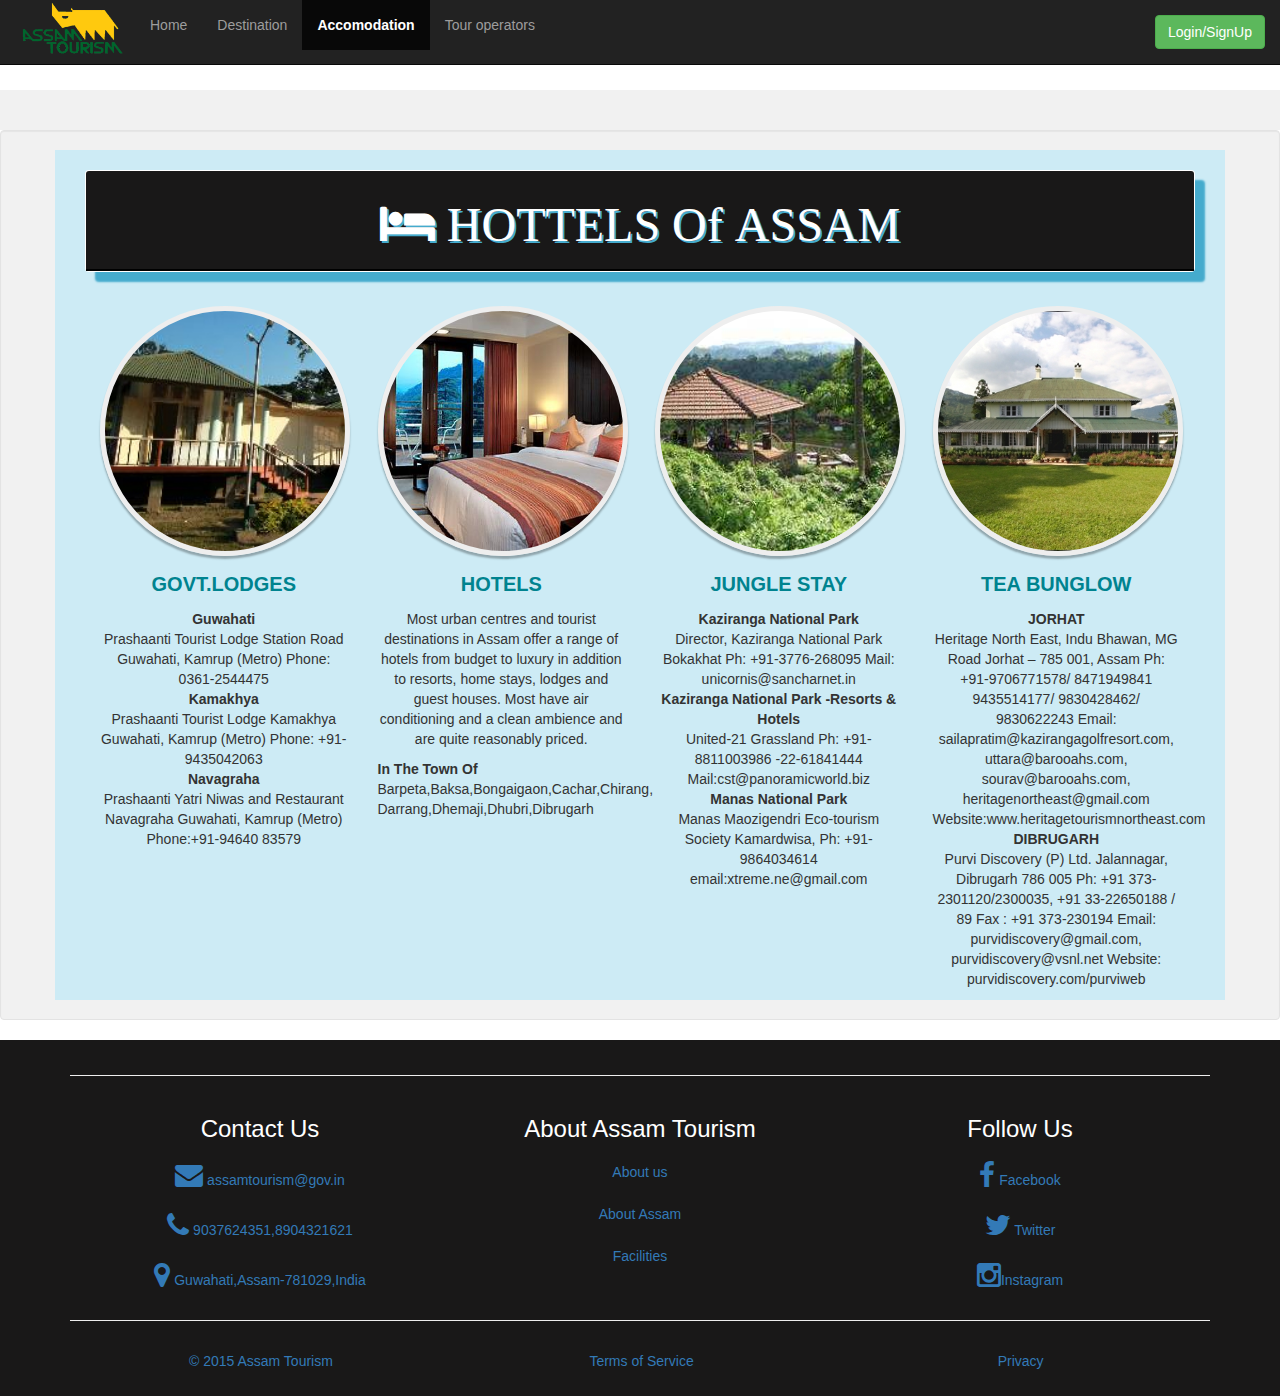
==== accomodation.html @ fac95297 "Assam Tourism First Commit" ====
<!DOCTYPE html>
<html lang="en">

<head>
    
	<meta charset="utf-8">
	<meta name="viewport" content="width=device-width, initial-scale=1.0">
	<link rel="stylesheet" media="screen" href="https://cdnjs.cloudflare.com/ajax/libs/twitter-bootstrap/3.3.5/css/bootstrap.min.css">

    
    <meta http-equiv="Content-Type" content="text/html; charset=utf-8" />
        <link href='http://fonts.googleapis.com/css?family=Roboto' rel='stylesheet' type='text/css'>
        <link href="css/bootstrap.min.css" rel="stylesheet" type="text/css" />
        <link href="css/style.css" rel="stylesheet" type="text/css" />
    <link href="css/font-awesome.css" rel="stylesheet" type="text/css" />

	<title>Assam Tourism</title>
        <link rel="stylesheet" type="text/css" href="css/my_style.css">
	<!--  -->

	<style>
        .notice a{color:#00838f}
                
  </style>

</head>

<body>
    <nav class="navbar navbar-inverse navbar-fixed-top">
	<div class="container-fluid">
        <div class="navbar-header">
         <button type="button" class="navbar-toggle collapsed" data-toggle="collapse" data-target="#myNavbar" aria-expanded="false"> <span class="sr-only">Toggle navigation</span>
                    <span class="icon-bar"></span>
                    <span class="icon-bar"></span>
                    <span class="icon-bar"></span>

                    </button> <a href="home.html" class="pull-left"><img class="nav-logo img-responsive" src="image/logo.png" width="120px" height="100px"></a>
	</div>
        
     <div class="collapse navbar-collapse" id="myNavbar">
      <ul class="nav navbar-nav">
          <li><a href="home.html">Home</a></li>
        <li><a href="destination.html">Destination</a></li>
        <li class="active"><a href="#"><b>Accomodation</b></a></li>
        <li><a href="touroperators.html">Tour operators</a></li>
      </ul>
    <ul class="nav navbar-nav navbar-right">
        <li><a href="#"><span></span><button type="button" class="btn btn-success" data-toggle="modal" data-target="#myModal">Login/SignUp</button></a></li>
      </ul>
    </div>
        </div>
    </nav>
           <!-- login -->
    
    <div id="myModal" class="modal fade" role="dialog">
  <div class="modal-dialog">

    <!-- Modal content-->
    <div class="container">
    	<div class="row">
			<div class="col-md-6 col-md-offset-3">
				<div class="panel panel-login">
					<div class="panel-heading">
						<div class="row">
							<div class="col-xs-6">
								<a href="#" class="active" id="login-form-link">Login</a>
							</div>
							<div class="col-xs-6">
								<a href="#" id="register-form-link">Register</a>
							</div>
						</div>
						<hr>
					</div>
					<div class="panel-body">
						<div class="row">
							<div class="col-lg-12">
								<form id="login-form" action="login.php" method="post" role="form" style="display: block;" onsubmit="return validateForm()" name="loginform">
									<div class="form-group">
										<input type="text" name="username" id="username" required tabindex="1" class="form-control" placeholder="Username" value="">
									</div>
									<div class="form-group">
										<input type="password" name="password" id="password" required tabindex="2" class="form-control" placeholder="Password">
									</div>
									<div class="form-group text-center">
										<input type="checkbox" tabindex="3" class="" name="remember" id="remember">
										<label for="remember"> Remember Me</label>
									</div>
									<div class="form-group">
										<div class="row">
											<div class="col-sm-6 col-sm-offset-3">
												<input type="submit" name="login-submit" id="login-submit" tabindex="4" class="form-control btn btn-login" value="Log In">
											</div>
										</div>
									</div>
									
								</form>
								<form id="register-form" action="reg.php" method="post" role="form" style="display: none;" name="reg">
                                    <div class="form-group">
										<input type="text" name="name" id="name" required tabindex="1" class="form-control" placeholder="name" value="">
									</div>
									<div class="form-group">
										<input type="text" name="username" id="username" required  tabindex="1" class="form-control" placeholder="Username" value="">
									</div>
									<div class="form-group">
										<input type="email" name="email" id="email" required  tabindex="1" class="form-control" placeholder="Email Address" value="">
									</div>
									<div class="form-group">
										<input type="password" name="password" id="password" required  tabindex="2" class="form-control" placeholder="Password">
									</div>
									<div class="form-group">
										<input type="password" name="confirm-password" required id="confirm-password" tabindex="2" class="form-control" placeholder="Confirm Password">
									</div>
									<div class="form-group">
										<div class="row">
											<div class="col-sm-6 col-sm-offset-3">
												<input type="submit" name="register-submit" id="register-submit" tabindex="4" class="form-control btn btn-register" value="Register Now">
											</div>
										</div>
									</div>
								</form>
							</div>
						</div>
					</div>
				</div>
			</div>
		</div>
	</div>
  </div>
</div>
    
    <!--End login-->
    <div id=data><br></div>
   
   
    <div id=data><br></div>
    

    <!-- THe content-->
    <div class="well" id="data">
    <div class="container back1">
    
	<!-- /PRICE ITEM -->
        
					
				
        <div class="col-xs-12 col-sm-12 col-md-12 col-lg-12 stars ">
				
					<!-- PRICE ITEM -->
					<div class="panel price panel-first shadow2">
						<div class="panel-heading arrow_box text-center tex2" id="heading">
                            <h3><i class="fa fa-bed fa-2x" > HOTTELS Of ASSAM</i></h3>
                        
						</div>
            </div>
<div class="col-xs-12 col-sm-12 col-md-3 col-lg-3" >
                            <div class="circle" style="background-image: 
                                url('image/gvtldg.jpg')">
                            </div>
                            <p style="font-size: 20px; font-weight: bold; color: #00838f; text-align: center;">GOVT.LODGES</p>
                            <p style="font-size: 14px; text-align: center;">	

                                <b>Guwahati</b><br>
Prashaanti Tourist Lodge
Station Road
Guwahati, Kamrup (Metro)
Phone: 0361-2544475<br>
              <b>Kamakhya</b><br>
Prashaanti Tourist Lodge
Kamakhya
Guwahati, Kamrup (Metro)
Phone: +91-9435042063<br>
              <b>Navagraha</b><br>
Prashaanti Yatri Niwas and Restaurant
Navagraha
Guwahati, Kamrup (Metro)
Phone:+91-94640 83579<br>
                                <b></b>
    </p>
                        </div>
						<div class="col-xs-12 col-sm-12 col-md-3 col-lg-3">
                            <div class="circle" style="background-image: 
                                url('image/hotel.jpg')">
                            </div>
                            <p style="font-size: 20px; font-weight: bold; color: #00838f; text-align: center;">HOTELS</p>
                            <p style="font-size: 14px; text-align: center;">Most urban centres and tourist destinations in Assam offer a range of hotels from budget to luxury in addition to resorts, home stays, lodges and guest houses. Most have air conditioning and a clean ambience and are quite reasonably priced.</p>
                            <p>
                                	
<b>In The Town Of
                                </b>Barpeta,Baksa,Bongaigaon,Cachar,Chirang,<br>Darrang,Dhemaji,Dhubri,Dibrugarh <br><b></b>
                            </p>
                        </div>
            <div class="col-xs-12 col-sm-12 col-md-3 col-lg-3">
                            <div class="circle" style="background-image: 
                                url('image/jungle.jpg')">
                            </div>
                            <p style="font-size: 20px; font-weight: bold; color: #00838f; text-align: center;">JUNGLE STAY</p>
                                                        
                <p style="font-size: 14px; text-align: center;">	

                                <b> Kaziranga National Park</b><br>
Director, Kaziranga National Park
Bokakhat
Ph: +91-3776-268095
Mail: unicornis@sancharnet.in<br>
              <b>	
Kaziranga National Park -Resorts & Hotels</b><br>
United-21 Grassland
Ph: +91-8811003986
-22-61841444
Mail:cst@panoramicworld.biz<br>
              <b>Manas National Park</b><br>
Manas Maozigendri Eco-tourism Society
Kamardwisa,
Ph: +91-9864034614
email:xtreme.ne@gmail.com<br>
                                <b></b>
    </p>
                        </div>
            <div class="col-xs-12 col-sm-12 col-md-3 col-lg-3">
                            <div class="circle" style="background-image: 
                                url('image/teabung.jpg')">
                            </div>
                <p style="font-size: 20px; font-weight: bold; color: #00838f; text-align: center;">TEA BUNGLOW</p>
                                                                                    <p style="font-size: 14px; text-align: center;">	

                                <b> 	
JORHAT</b><br>
Heritage North East, Indu Bhawan, MG Road
Jorhat – 785 001, Assam 
Ph: +91-9706771578/ 8471949841
9435514177/ 9830428462/ 9830622243
Email: sailapratim@kazirangagolfresort.com,
uttara@barooahs.com, sourav@barooahs.com, heritagenortheast@gmail.com
Website:www.heritagetourismnortheast.com<br>
              <b>	
DIBRUGARH</b><br>
Purvi Discovery (P) Ltd.
Jalannagar, Dibrugarh 786 005
Ph: +91 373-2301120/2300035, +91 33-22650188 / 89
Fax : +91 373-230194
Email: purvidiscovery@gmail.com, purvidiscovery@vsnl.net
Website: purvidiscovery.com/purviweb<br>
              
                                <b></b>
    </p>
                        </div>
					</div>
        
					<!-- /PRICE ITEM -->
					</div>
    </div>
					
				
        
        	    

        
        
   <div class="col-xs-12 col-sm-12 col-md-12 col-lg-12 footer" id="main_f">
<div class="container text-center">
    <hr>
  <div class="row">
    <div class="col-lg-12">
      <div class="col-md-4">
	  <h3>Contact Us</h3>
        <ul class="nav nav-pills nav-stacked">
		  <li><a href="#"><i class="fa fa-envelope fa-2x"></i>  assamtourism@gov.in</a></li>
          <li><a href="#"><i class="fa fa-phone fa-2x"></i> 9037624351,8904321621</a></li>
          <li><a href="#"><i class="fa fa-map-marker fa-2x"></i> Guwahati,Assam-781029,India</a></li>
		  
        </ul>
      </div>
      
      <div class="col-md-4">
        <ul class="nav nav-pills nav-stacked">
		<h3>About Assam Tourism</h3>
          <li><a href="#">About us</a></li>
          <li><a href="#">About Assam</a></li>
		  <li><a href="#">Facilities</a></li>
		  
        </ul>
      </div>
      <div class="col-md-4">
		<ul class="nav nav-pills nav-stacked">
		<h3>Follow Us</h3>
		  <li class="facebook"><a href="http://facebook.com"><i class="fa fa-facebook fa-2x"></i> Facebook</a></li>
		  <li class="twitter"><a href="http://twitter.com"><i class="fa fa-twitter fa-2x"></i> Twitter</a></li>
		  <li class="behance"><a href="https://www.instagram.com"><i class="fa fa-instagram fa-2x"></i>Instagram</a></li>
		</ul>
      </div>  
    </div>
  </div>
  <hr>
    <div class="row">
        <div class="col-lg-12">
            <ul class="nav nav-pills nav-justified">
                <li><a href="#">&copy 2015 Assam Tourism</a></li>
                <li><a href="#">Terms of Service</a></li>
                <li><a href="#">Privacy</a></li>
            </ul>
        </div>
    </div>
</div>
</div>
    

	<script src="https://cdnjs.cloudflare.com/ajax/libs/jquery/1.11.3/jquery.min.js"></script>
	<script src="https://cdnjs.cloudflare.com/ajax/libs/twitter-bootstrap/3.3.5/js/bootstrap.min.js"></script>

	<script>
         $(function() {

    $('#login-form-link').click(function(e) {
		$("#login-form").delay(100).fadeIn(100);
 		$("#register-form").fadeOut(100);
		$('#register-form-link').removeClass('active');
		$(this).addClass('active');
		e.preventDefault();
	});
	$('#register-form-link').click(function(e) {
		$("#register-form").delay(100).fadeIn(100);
 		$("#login-form").fadeOut(100);
		$('#login-form-link').removeClass('active');
		$(this).addClass('active');
		e.preventDefault();
	});

});
	</script>

</body>

</html>
---- css/my_style.css ----
.top-margin{
            padding-top:45px;
        }
    .navbar {
      margin-bottom: 0;
      border-radius: 0;
    
    }
    
    /* Set height of the grid so .sidenav can be 100% (adjust as needed) */
    .row.content {height: 450px}
    
    /* Set gray background color and 100% height */
    .sidenav {
      padding-top: 20px;
      background-color: #f1f1f1;
      height: 100%;
    }
    
    /* Set black background color, white text and some padding */
    #main_f{
      background-color: #191818;
      color: white;
      padding: 15px;
    }
        footer{
            background-color: aliceblue;
        }
    
    /* On small screens, set height to 'auto' for sidenav and grid */
    @media screen and (max-width: 767px) {
      .sidenav {
        height: auto;
        padding: 15px;
      }
      .row.content {height:500px;} 
    }
        .carousel-inner img {
      width: 100%; /* Set width to 100% */
      margin: auto;
      min-height:100px;
  }

  /* Hide the carousel text when the screen is less than 600 pixels wide */
  @media (max-width: 600px) {
    .carousel-caption {
      display: none; 
    }
  }
        #data{
            background-color:#f1f1f1;
        }
        #heading{
            background-color:#191818;
            color: white;
            border-bottom:solid black 2px;
        }
        .shadow{
            box-shadow: 10px 10px 2px #c9c3c3;
        }
        .notice{
            padding:5px;
            background-color:#fafafa;
            border-left:6px solid #7f7f84;
            margin-bottom:5px;
            -webkit-box-shadow:0 5px 8px -6px rgba(0,0,0,0.2);
            -moz-box-shadow:0 5px 8px -6px rgba(0,0,0,0.2);
            box-shadow:0 5px 8px -6px rgba(0,0,0,0.2)
        }
.notice-sm{padding:10px;font-size:80%}
        .notice-lg{padding:35px;font-size:large}
        .notice-success{border-color:#80D651}
        .notice-success>strong{color:#80D651}
        .notice-info{border-color:#45ABCD}
        .notice-info>strong{color:#45ABCD}
        .notice-warning{border-color:#FEAF20}
        .notice-warning>strong{color:#FEAF20}
        .notice-danger{border-color:#d73814}
        .whyus_icon{color:white;text-align:center;width:130px;height:130px;background:#00897B;border-radius:50%;margin:0 auto}
        .whyus_icon span{font-size:70px;height:100%;line-height:130px;width:100%;
            -webkit-transition:all 0.5s;-o-transition:all 0.5s;transition:all 0.5s}
        .single_whyus_top:hover .whyus_icon span{transform:scale(0.9)}
        .single_whyus_top>h3{font-size:18px;font-weight:bold;text-align:center}
        .single_whyus_top>p{font-size:14px;text-align:center}
        .circle{
            display:block;
            width:250px;
            height:250px;
            margin:1em auto;
            background-size:cover;
            background-repeat:no-repeat;
            background-position:center center;
            -webkit-border-radius:99em;
            -moz-border-radius:99em;
            border-radius:99em;
            border:5px solid #eee;
            box-shadow:0 3px 2px rgba(0,0,0,0.3);
            -webkit-transition:all 0.5s;-o-transition:all 0.5s;transition:all 0.5s;
}
.circle:hover 
                .circle span{transform:scale(0.9)}}
.aa{
     font-size: 23px;
     padding: 100px;
     background-color:azure;
    margin-bottom: 10px;
     
    
}
.aa1{
    margin-top:11px;
}

.stars {
    margin:20px auto 1px;    
}
.tex{
    font-style:normal;
    font-size: 48px;
    text-shadow: 2px 2px #71c9a1;
    
}
.back{
   
    background-color: #9ee39e;
    
}
.why{
    height: 300px;
}
.shadow1{
            box-shadow: 10px 10px 2px #109d5c;
        }
.shadow2{
            box-shadow: 10px 10px 2px #45ABCD;
        }
.shadow3{
            box-shadow: 10px 10px 2px rgba(175, 117, 10, 0.72);
        }
.back1{
   
    background-color: #cdebf5;
}
.box{
          display:block;
            width:1100px;
            height:400px;
            margin:1em auto;
            background-size:cover;
            background-repeat:no-repeat;
            background-position:center center;
            -webkit-border-radius:1em;
            -moz-border-radius:1em;
            border-radius:1em;
            border:5px solid #000000;
}
.op{
    height: 400px;
}
.tp{
   
    background-color: rgba(207, 214, 117, 0.28);
}
.tex1{
    font-style:normal;
    font-size: 48px;
    text-shadow: 2px 2px #FEAF20;
    
}
.tex2{
    font-style:normal;
    font-size: 48px;
    text-shadow: 2px 2px #45ABCD;
    
}
.bt{
    height: 15px;
}
body {
    padding-top: 90px;
}
.panel-login {
	border-color: #ccc;
	-webkit-box-shadow: 0px 2px 3px 0px rgba(0,0,0,0.2);
	-moz-box-shadow: 0px 2px 3px 0px rgba(0,0,0,0.2);
	box-shadow: 0px 2px 3px 0px rgba(0,0,0,0.2);
}
.panel-login>.panel-heading {
	color: #00415d;
	background-color: #fff;
	border-color: #fff;
	text-align:center;
}
.panel-login>.panel-heading a{
	text-decoration: none;
	color: #666;
	font-weight: bold;
	font-size: 15px;
	-webkit-transition: all 0.1s linear;
	-moz-transition: all 0.1s linear;
	transition: all 0.1s linear;
}
.panel-login>.panel-heading a.active{
	color: #029f5b;
	font-size: 18px;
}
.panel-login>.panel-heading hr{
	margin-top: 10px;
	margin-bottom: 0px;
	clear: both;
	border: 0;
	height: 1px;
	background-image: -webkit-linear-gradient(left,rgba(0, 0, 0, 0),rgba(0, 0, 0, 0.15),rgba(0, 0, 0, 0));
	background-image: -moz-linear-gradient(left,rgba(0,0,0,0),rgba(0,0,0,0.15),rgba(0,0,0,0));
	background-image: -ms-linear-gradient(left,rgba(0,0,0,0),rgba(0,0,0,0.15),rgba(0,0,0,0));
	background-image: -o-linear-gradient(left,rgba(0,0,0,0),rgba(0,0,0,0.15),rgba(0,0,0,0));
}
.panel-login input[type="text"],.panel-login input[type="email"],.panel-login input[type="password"] {
	height: 45px;
	border: 1px solid #ddd;
	font-size: 16px;
	-webkit-transition: all 0.1s linear;
	-moz-transition: all 0.1s linear;
	transition: all 0.1s linear;
}
.panel-login input:hover,
.panel-login input:focus {
	outline:none;
	-webkit-box-shadow: none;
	-moz-box-shadow: none;
	box-shadow: none;
	border-color: #ccc;
}
.btn-login {
	background-color: #59B2E0;
	outline: none;
	color: #fff;
	font-size: 14px;
	height: auto;
	font-weight: normal;
	padding: 14px 0;
	text-transform: uppercase;
	border-color: #59B2E6;
}
.btn-login:hover,
.btn-login:focus {
	color: #fff;
	background-color: #53A3CD;
	border-color: #53A3CD;
}
.forgot-password {
	text-decoration: underline;
	color: #888;
}
.forgot-password:hover,
.forgot-password:focus {
	text-decoration: underline;
	color: #666;
}

.btn-register {
	background-color: #1CB94E;
	outline: none;
	color: #fff;
	font-size: 14px;
	height: auto;
	font-weight: normal;
	padding: 14px 0;
	text-transform: uppercase;
	border-color: #1CB94A;
}
.btn-register:hover,
.btn-register:focus {
	color: #fff;
	background-color: #1CA347;
	border-color: #1CA347;
}
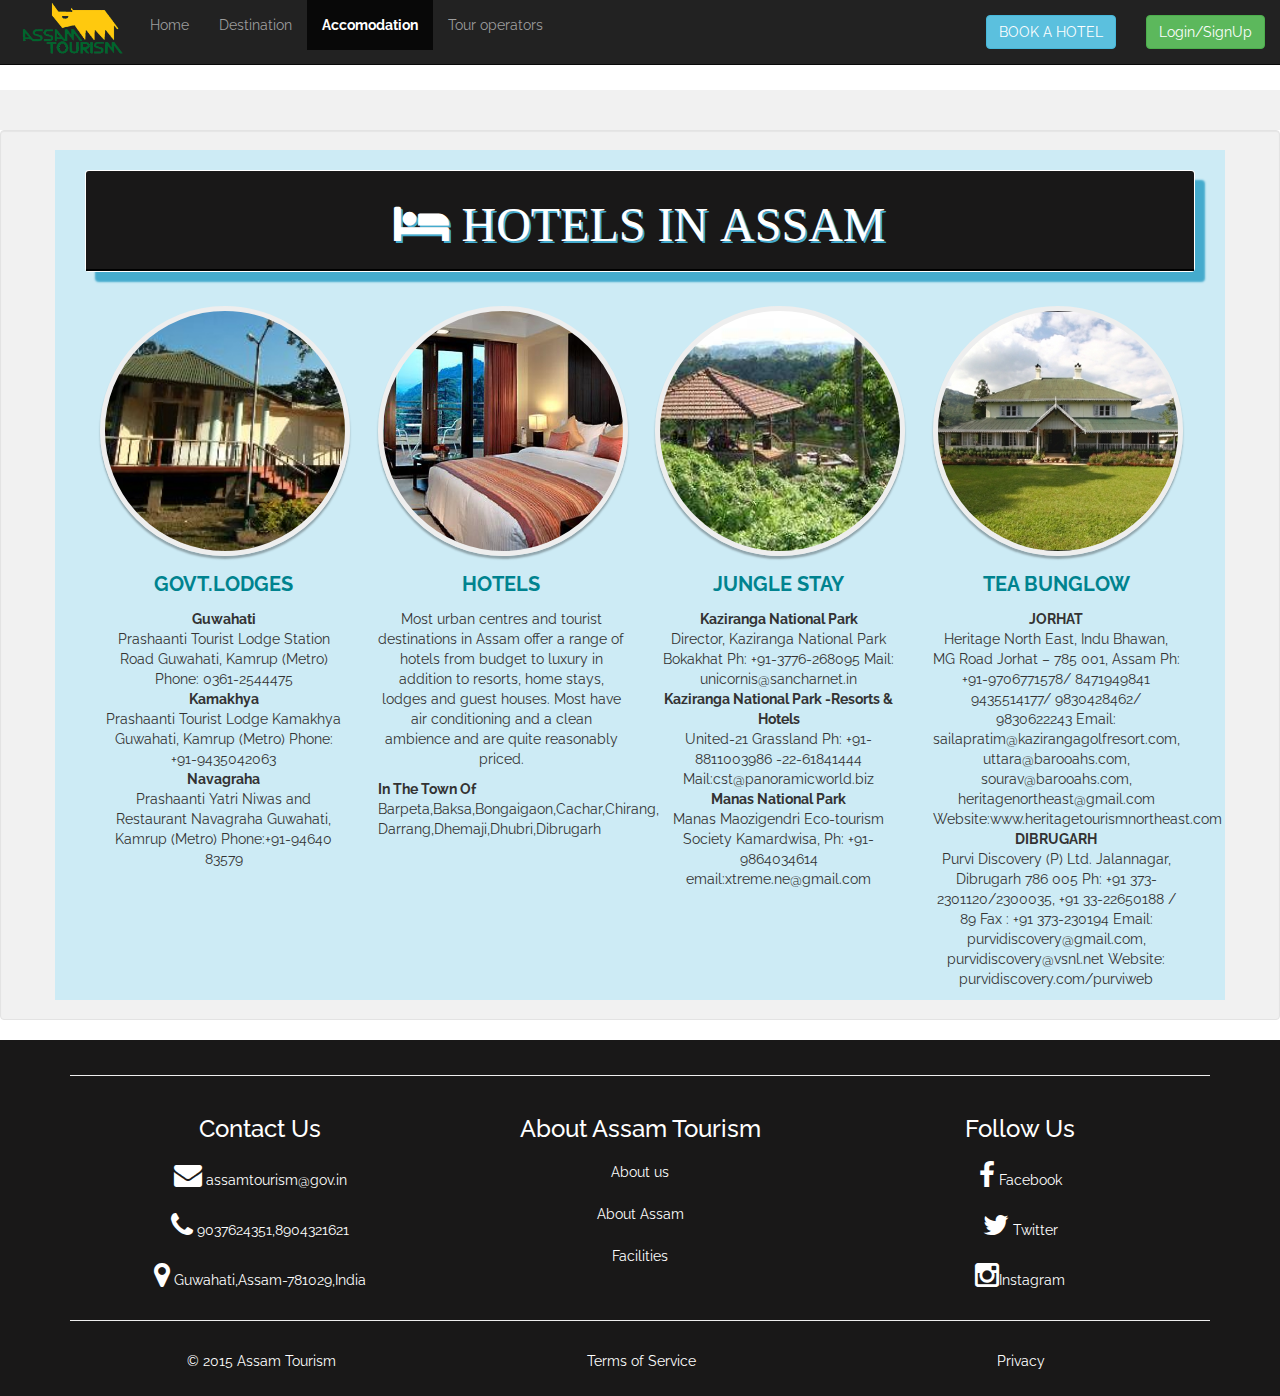
==== commit 5337a0eb: "Add files via upload" ====
--- a/accomodation.html
+++ b/accomodation.html
@@ -1,333 +1,353 @@
-<!DOCTYPE html>
-<html lang="en">
-
-<head>
-    
-	<meta charset="utf-8">
-	<meta name="viewport" content="width=device-width, initial-scale=1.0">
-	<link rel="stylesheet" media="screen" href="https://cdnjs.cloudflare.com/ajax/libs/twitter-bootstrap/3.3.5/css/bootstrap.min.css">
-
-    
-    <meta http-equiv="Content-Type" content="text/html; charset=utf-8" />
-        <link href='http://fonts.googleapis.com/css?family=Roboto' rel='stylesheet' type='text/css'>
-        <link href="css/bootstrap.min.css" rel="stylesheet" type="text/css" />
-        <link href="css/style.css" rel="stylesheet" type="text/css" />
-    <link href="css/font-awesome.css" rel="stylesheet" type="text/css" />
-
-	<title>Assam Tourism</title>
-        <link rel="stylesheet" type="text/css" href="css/my_style.css">
-	<!--  -->
-
-	<style>
-        .notice a{color:#00838f}
-                
-  </style>
-
-</head>
-
-<body>
-    <nav class="navbar navbar-inverse navbar-fixed-top">
-	<div class="container-fluid">
-        <div class="navbar-header">
-         <button type="button" class="navbar-toggle collapsed" data-toggle="collapse" data-target="#myNavbar" aria-expanded="false"> <span class="sr-only">Toggle navigation</span>
-                    <span class="icon-bar"></span>
-                    <span class="icon-bar"></span>
-                    <span class="icon-bar"></span>
-
-                    </button> <a href="home.html" class="pull-left"><img class="nav-logo img-responsive" src="image/logo.png" width="120px" height="100px"></a>
-	</div>
-        
-     <div class="collapse navbar-collapse" id="myNavbar">
-      <ul class="nav navbar-nav">
-          <li><a href="home.html">Home</a></li>
-        <li><a href="destination.html">Destination</a></li>
-        <li class="active"><a href="#"><b>Accomodation</b></a></li>
-        <li><a href="touroperators.html">Tour operators</a></li>
-      </ul>
-    <ul class="nav navbar-nav navbar-right">
-        <li><a href="#"><span></span><button type="button" class="btn btn-success" data-toggle="modal" data-target="#myModal">Login/SignUp</button></a></li>
-      </ul>
-    </div>
-        </div>
-    </nav>
-           <!-- login -->
-    
-    <div id="myModal" class="modal fade" role="dialog">
-  <div class="modal-dialog">
-
-    <!-- Modal content-->
-    <div class="container">
-    	<div class="row">
-			<div class="col-md-6 col-md-offset-3">
-				<div class="panel panel-login">
-					<div class="panel-heading">
-						<div class="row">
-							<div class="col-xs-6">
-								<a href="#" class="active" id="login-form-link">Login</a>
-							</div>
-							<div class="col-xs-6">
-								<a href="#" id="register-form-link">Register</a>
-							</div>
-						</div>
-						<hr>
-					</div>
-					<div class="panel-body">
-						<div class="row">
-							<div class="col-lg-12">
-								<form id="login-form" action="login.php" method="post" role="form" style="display: block;" onsubmit="return validateForm()" name="loginform">
-									<div class="form-group">
-										<input type="text" name="username" id="username" required tabindex="1" class="form-control" placeholder="Username" value="">
-									</div>
-									<div class="form-group">
-										<input type="password" name="password" id="password" required tabindex="2" class="form-control" placeholder="Password">
-									</div>
-									<div class="form-group text-center">
-										<input type="checkbox" tabindex="3" class="" name="remember" id="remember">
-										<label for="remember"> Remember Me</label>
-									</div>
-									<div class="form-group">
-										<div class="row">
-											<div class="col-sm-6 col-sm-offset-3">
-												<input type="submit" name="login-submit" id="login-submit" tabindex="4" class="form-control btn btn-login" value="Log In">
-											</div>
-										</div>
-									</div>
-									
-								</form>
-								<form id="register-form" action="reg.php" method="post" role="form" style="display: none;" name="reg">
-                                    <div class="form-group">
-										<input type="text" name="name" id="name" required tabindex="1" class="form-control" placeholder="name" value="">
-									</div>
-									<div class="form-group">
-										<input type="text" name="username" id="username" required  tabindex="1" class="form-control" placeholder="Username" value="">
-									</div>
-									<div class="form-group">
-										<input type="email" name="email" id="email" required  tabindex="1" class="form-control" placeholder="Email Address" value="">
-									</div>
-									<div class="form-group">
-										<input type="password" name="password" id="password" required  tabindex="2" class="form-control" placeholder="Password">
-									</div>
-									<div class="form-group">
-										<input type="password" name="confirm-password" required id="confirm-password" tabindex="2" class="form-control" placeholder="Confirm Password">
-									</div>
-									<div class="form-group">
-										<div class="row">
-											<div class="col-sm-6 col-sm-offset-3">
-												<input type="submit" name="register-submit" id="register-submit" tabindex="4" class="form-control btn btn-register" value="Register Now">
-											</div>
-										</div>
-									</div>
-								</form>
-							</div>
-						</div>
-					</div>
-				</div>
-			</div>
-		</div>
-	</div>
-  </div>
-</div>
-    
-    <!--End login-->
-    <div id=data><br></div>
-   
-   
-    <div id=data><br></div>
-    
-
-    <!-- THe content-->
-    <div class="well" id="data">
-    <div class="container back1">
-    
-	<!-- /PRICE ITEM -->
-        
-					
-				
-        <div class="col-xs-12 col-sm-12 col-md-12 col-lg-12 stars ">
-				
-					<!-- PRICE ITEM -->
-					<div class="panel price panel-first shadow2">
-						<div class="panel-heading arrow_box text-center tex2" id="heading">
-                            <h3><i class="fa fa-bed fa-2x" > HOTTELS Of ASSAM</i></h3>
-                        
-						</div>
-            </div>
-<div class="col-xs-12 col-sm-12 col-md-3 col-lg-3" >
-                            <div class="circle" style="background-image: 
-                                url('image/gvtldg.jpg')">
-                            </div>
-                            <p style="font-size: 20px; font-weight: bold; color: #00838f; text-align: center;">GOVT.LODGES</p>
-                            <p style="font-size: 14px; text-align: center;">	
-
-                                <b>Guwahati</b><br>
-Prashaanti Tourist Lodge
-Station Road
-Guwahati, Kamrup (Metro)
-Phone: 0361-2544475<br>
-              <b>Kamakhya</b><br>
-Prashaanti Tourist Lodge
-Kamakhya
-Guwahati, Kamrup (Metro)
-Phone: +91-9435042063<br>
-              <b>Navagraha</b><br>
-Prashaanti Yatri Niwas and Restaurant
-Navagraha
-Guwahati, Kamrup (Metro)
-Phone:+91-94640 83579<br>
-                                <b></b>
-    </p>
-                        </div>
-						<div class="col-xs-12 col-sm-12 col-md-3 col-lg-3">
-                            <div class="circle" style="background-image: 
-                                url('image/hotel.jpg')">
-                            </div>
-                            <p style="font-size: 20px; font-weight: bold; color: #00838f; text-align: center;">HOTELS</p>
-                            <p style="font-size: 14px; text-align: center;">Most urban centres and tourist destinations in Assam offer a range of hotels from budget to luxury in addition to resorts, home stays, lodges and guest houses. Most have air conditioning and a clean ambience and are quite reasonably priced.</p>
-                            <p>
-                                	
-<b>In The Town Of
-                                </b>Barpeta,Baksa,Bongaigaon,Cachar,Chirang,<br>Darrang,Dhemaji,Dhubri,Dibrugarh <br><b></b>
-                            </p>
-                        </div>
-            <div class="col-xs-12 col-sm-12 col-md-3 col-lg-3">
-                            <div class="circle" style="background-image: 
-                                url('image/jungle.jpg')">
-                            </div>
-                            <p style="font-size: 20px; font-weight: bold; color: #00838f; text-align: center;">JUNGLE STAY</p>
-                                                        
-                <p style="font-size: 14px; text-align: center;">	
-
-                                <b> Kaziranga National Park</b><br>
-Director, Kaziranga National Park
-Bokakhat
-Ph: +91-3776-268095
-Mail: unicornis@sancharnet.in<br>
-              <b>	
-Kaziranga National Park -Resorts & Hotels</b><br>
-United-21 Grassland
-Ph: +91-8811003986
--22-61841444
-Mail:cst@panoramicworld.biz<br>
-              <b>Manas National Park</b><br>
-Manas Maozigendri Eco-tourism Society
-Kamardwisa,
-Ph: +91-9864034614
-email:xtreme.ne@gmail.com<br>
-                                <b></b>
-    </p>
-                        </div>
-            <div class="col-xs-12 col-sm-12 col-md-3 col-lg-3">
-                            <div class="circle" style="background-image: 
-                                url('image/teabung.jpg')">
-                            </div>
-                <p style="font-size: 20px; font-weight: bold; color: #00838f; text-align: center;">TEA BUNGLOW</p>
-                                                                                    <p style="font-size: 14px; text-align: center;">	
-
-                                <b> 	
-JORHAT</b><br>
-Heritage North East, Indu Bhawan, MG Road
-Jorhat – 785 001, Assam 
-Ph: +91-9706771578/ 8471949841
-9435514177/ 9830428462/ 9830622243
-Email: sailapratim@kazirangagolfresort.com,
-uttara@barooahs.com, sourav@barooahs.com, heritagenortheast@gmail.com
-Website:www.heritagetourismnortheast.com<br>
-              <b>	
-DIBRUGARH</b><br>
-Purvi Discovery (P) Ltd.
-Jalannagar, Dibrugarh 786 005
-Ph: +91 373-2301120/2300035, +91 33-22650188 / 89
-Fax : +91 373-230194
-Email: purvidiscovery@gmail.com, purvidiscovery@vsnl.net
-Website: purvidiscovery.com/purviweb<br>
-              
-                                <b></b>
-    </p>
-                        </div>
-					</div>
-        
-					<!-- /PRICE ITEM -->
-					</div>
-    </div>
-					
-				
-        
-        	    
-
-        
-        
-   <div class="col-xs-12 col-sm-12 col-md-12 col-lg-12 footer" id="main_f">
-<div class="container text-center">
-    <hr>
-  <div class="row">
-    <div class="col-lg-12">
-      <div class="col-md-4">
-	  <h3>Contact Us</h3>
-        <ul class="nav nav-pills nav-stacked">
-		  <li><a href="#"><i class="fa fa-envelope fa-2x"></i>  assamtourism@gov.in</a></li>
-          <li><a href="#"><i class="fa fa-phone fa-2x"></i> 9037624351,8904321621</a></li>
-          <li><a href="#"><i class="fa fa-map-marker fa-2x"></i> Guwahati,Assam-781029,India</a></li>
-		  
-        </ul>
-      </div>
-      
-      <div class="col-md-4">
-        <ul class="nav nav-pills nav-stacked">
-		<h3>About Assam Tourism</h3>
-          <li><a href="#">About us</a></li>
-          <li><a href="#">About Assam</a></li>
-		  <li><a href="#">Facilities</a></li>
-		  
-        </ul>
-      </div>
-      <div class="col-md-4">
-		<ul class="nav nav-pills nav-stacked">
-		<h3>Follow Us</h3>
-		  <li class="facebook"><a href="http://facebook.com"><i class="fa fa-facebook fa-2x"></i> Facebook</a></li>
-		  <li class="twitter"><a href="http://twitter.com"><i class="fa fa-twitter fa-2x"></i> Twitter</a></li>
-		  <li class="behance"><a href="https://www.instagram.com"><i class="fa fa-instagram fa-2x"></i>Instagram</a></li>
-		</ul>
-      </div>  
-    </div>
-  </div>
-  <hr>
-    <div class="row">
-        <div class="col-lg-12">
-            <ul class="nav nav-pills nav-justified">
-                <li><a href="#">&copy 2015 Assam Tourism</a></li>
-                <li><a href="#">Terms of Service</a></li>
-                <li><a href="#">Privacy</a></li>
-            </ul>
-        </div>
-    </div>
-</div>
-</div>
-    
-
-	<script src="https://cdnjs.cloudflare.com/ajax/libs/jquery/1.11.3/jquery.min.js"></script>
-	<script src="https://cdnjs.cloudflare.com/ajax/libs/twitter-bootstrap/3.3.5/js/bootstrap.min.js"></script>
-
-	<script>
-         $(function() {
-
-    $('#login-form-link').click(function(e) {
-		$("#login-form").delay(100).fadeIn(100);
- 		$("#register-form").fadeOut(100);
-		$('#register-form-link').removeClass('active');
-		$(this).addClass('active');
-		e.preventDefault();
-	});
-	$('#register-form-link').click(function(e) {
-		$("#register-form").delay(100).fadeIn(100);
- 		$("#login-form").fadeOut(100);
-		$('#login-form-link').removeClass('active');
-		$(this).addClass('active');
-		e.preventDefault();
-	});
-
-});
-	</script>
-
-</body>
-
-</html>
+<!DOCTYPE html>
+<html lang="en">
+
+<head>
+    
+	<meta charset="utf-8">
+	<meta name="viewport" content="width=device-width, initial-scale=1.0">
+	<link rel="stylesheet" media="screen" href="https://cdnjs.cloudflare.com/ajax/libs/twitter-bootstrap/3.3.5/css/bootstrap.min.css">
+
+    
+    <meta http-equiv="Content-Type" content="text/html; charset=utf-8" />
+        <link href='http://fonts.googleapis.com/css?family=Roboto' rel='stylesheet' type='text/css'>
+        <link href="css/bootstrap.min.css" rel="stylesheet" type="text/css" />
+        <link href="css/style.css" rel="stylesheet" type="text/css" />
+    <link href="css/font-awesome.css" rel="stylesheet" type="text/css" />
+    <link href='http://fonts.googleapis.com/css?family=Raleway:500' rel='stylesheet' type='text/css'>
+
+	<title>Assam Tourism</title>
+        <link rel="stylesheet" type="text/css" href="css/my_style.css">
+	<!--  -->
+
+	<style>
+        .notice a{color:#00838f}
+        .book{
+            margin-left:530px;
+            box-shadow: 3px 2px 2px black;
+            text-align: center;
+            margin-top:20px;
+            width: 125px;
+        }
+        a:link{
+            color: white;
+        }
+        body{
+            font-family: Raleway;
+        }
+                
+  </style>
+
+</head>
+
+<body>
+    <nav class="navbar navbar-inverse navbar-fixed-top">
+	<div class="container-fluid">
+        <div class="navbar-header">
+         <button type="button" class="navbar-toggle collapsed" data-toggle="collapse" data-target="#myNavbar" aria-expanded="false"> <span class="sr-only">Toggle navigation</span>
+                    <span class="icon-bar"></span>
+                    <span class="icon-bar"></span>
+                    <span class="icon-bar"></span>
+
+                    </button> <a href="index.html" class="pull-left"><img class="nav-logo img-responsive" src="image/logo.png" width="120px" height="100px"></a>
+	</div>
+        
+     <div class="collapse navbar-collapse" id="myNavbar">
+      <ul class="nav navbar-nav">
+          <li><a href="index.html">Home</a></li>
+        <li><a href="destination.html">Destination</a></li>
+        <li class="active"><a href="#"><b>Accomodation</b></a></li>
+        <li><a href="touroperators.html">Tour operators</a></li>
+         </ul>
+    <ul class="nav navbar-nav navbar-right">
+         <li>
+             <a href="book.html"><button type="button" class="btn btn-info" >BOOK A HOTEL</button></a></li>
+      
+        <li><a href="#"><span></span><button type="button" class="btn btn-success" data-toggle="modal" data-target="#myModal">Login/SignUp</button></a></li>
+        
+      </ul>
+    </div>
+        </div>
+    </nav>
+           <!-- login -->
+    
+    <div id="myModal" class="modal fade" role="dialog">
+  <div class="modal-dialog">
+
+    <!-- Modal content-->
+    <div class="container">
+    	<div class="row">
+			<div class="col-md-6 col-md-offset-3">
+				<div class="panel panel-login">
+					<div class="panel-heading">
+						<div class="row">
+							<div class="col-xs-6">
+								<a href="#" class="active" id="login-form-link">Login</a>
+							</div>
+							<div class="col-xs-6">
+								<a href="#" id="register-form-link">Register</a>
+							</div>
+						</div>
+						<hr>
+					</div>
+					<div class="panel-body">
+						<div class="row">
+							<div class="col-lg-12">
+								<form id="login-form" action="login.php" method="post" role="form" style="display: block;" onsubmit="return validateForm()" name="loginform">
+									<div class="form-group">
+										<input type="text" name="username" id="username" required tabindex="1" class="form-control" placeholder="Username" value="">
+									</div>
+									<div class="form-group">
+										<input type="password" name="password" id="password" required tabindex="2" class="form-control" placeholder="Password">
+									</div>
+									<div class="form-group text-center">
+										<input type="checkbox" tabindex="3" class="" name="remember" id="remember">
+										<label for="remember"> Remember Me</label>
+									</div>
+									<div class="form-group">
+										<div class="row">
+											<div class="col-sm-6 col-sm-offset-3">
+												<input type="submit" name="login-submit" id="login-submit" tabindex="4" class="form-control btn btn-login" value="Log In">
+											</div>
+										</div>
+									</div>
+									
+								</form>
+								<form id="register-form" action="reg.php" method="post" role="form" style="display: none;" name="reg">
+                                    <div class="form-group">
+										<input type="text" name="name" id="name" required tabindex="1" class="form-control" placeholder="name" value="">
+									</div>
+									<div class="form-group">
+										<input type="text" name="username" id="username" required  tabindex="1" class="form-control" placeholder="Username" value="">
+									</div>
+									<div class="form-group">
+										<input type="email" name="email" id="email" required  tabindex="1" class="form-control" placeholder="Email Address" value="">
+									</div>
+									<div class="form-group">
+										<input type="password" name="password" id="password" required  tabindex="2" class="form-control" placeholder="Password">
+									</div>
+									<div class="form-group">
+										<input type="password" name="confirm-password" required id="confirm-password" tabindex="2" class="form-control" placeholder="Confirm Password">
+									</div>
+									<div class="form-group">
+										<div class="row">
+											<div class="col-sm-6 col-sm-offset-3">
+												<input type="submit" name="register-submit" id="register-submit" tabindex="4" class="form-control btn btn-register" value="Register Now">
+											</div>
+										</div>
+									</div>
+								</form>
+							</div>
+						</div>
+					</div>
+				</div>
+			</div>
+		</div>
+	</div>
+  </div>
+</div>
+    
+    <!--End login-->
+    <div id=data><br></div>
+   
+   
+    <div id=data><br></div>
+    
+
+    <!-- THe content-->
+    <div class="well" id="data">
+    <div class="container back1">
+    
+	<!-- /PRICE ITEM -->
+        
+					
+				
+        <div class="col-xs-12 col-sm-12 col-md-12 col-lg-12 stars ">
+				
+					<!-- PRICE ITEM -->
+					<div class="panel price panel-first shadow2">
+						<div class="panel-heading arrow_box text-center tex2" id="heading">
+                            <h3><i class="fa fa-bed fa-2x" > HOTELS IN ASSAM</i></h3>
+                        
+						</div>
+            </div>
+<div class="col-xs-12 col-sm-12 col-md-3 col-lg-3" >
+                            <div class="circle" style="background-image: 
+                                url('image/gvtldg.jpg')">
+                            </div>
+                            <p style="font-size: 20px; font-weight: bold; color: #00838f; text-align: center;">GOVT.LODGES</p>
+                            <p style="font-size: 14px; text-align: center;">	
+
+                                <b>Guwahati</b><br>
+Prashaanti Tourist Lodge
+Station Road
+Guwahati, Kamrup (Metro)
+Phone: 0361-2544475<br>
+              <b>Kamakhya</b><br>
+Prashaanti Tourist Lodge
+Kamakhya
+Guwahati, Kamrup (Metro)
+Phone: +91-9435042063<br>
+              <b>Navagraha</b><br>
+Prashaanti Yatri Niwas and Restaurant
+Navagraha
+Guwahati, Kamrup (Metro)
+Phone:+91-94640 83579<br>
+                                <b></b>
+    </p>
+                        </div>
+						<div class="col-xs-12 col-sm-12 col-md-3 col-lg-3">
+                            <div class="circle" style="background-image: 
+                                url('image/hotel.jpg')">
+                            </div>
+                            <p style="font-size: 20px; font-weight: bold; color: #00838f; text-align: center;">HOTELS</p>
+                            <p style="font-size: 14px; text-align: center;">Most urban centres and tourist destinations in Assam offer a range of hotels from budget to luxury in addition to resorts, home stays, lodges and guest houses. Most have air conditioning and a clean ambience and are quite reasonably priced.</p>
+                            <p>
+                                	
+<b>In The Town Of
+                                </b>Barpeta,Baksa,Bongaigaon,Cachar,Chirang,<br>Darrang,Dhemaji,Dhubri,Dibrugarh <br><b></b>
+                            </p>
+                        </div>
+            <div class="col-xs-12 col-sm-12 col-md-3 col-lg-3">
+                            <div class="circle" style="background-image: 
+                                url('image/jungle.jpg')">
+                            </div>
+                            <p style="font-size: 20px; font-weight: bold; color: #00838f; text-align: center;">JUNGLE STAY</p>
+                                                        
+                <p style="font-size: 14px; text-align: center;">	
+
+                                <b> Kaziranga National Park</b><br>
+Director, Kaziranga National Park
+Bokakhat
+Ph: +91-3776-268095
+Mail: unicornis@sancharnet.in<br>
+              <b>	
+Kaziranga National Park -Resorts & Hotels</b><br>
+United-21 Grassland
+Ph: +91-8811003986
+-22-61841444
+Mail:cst@panoramicworld.biz<br>
+              <b>Manas National Park</b><br>
+Manas Maozigendri Eco-tourism Society
+Kamardwisa,
+Ph: +91-9864034614
+email:xtreme.ne@gmail.com<br>
+                                <b></b>
+    </p>
+                        </div>
+            <div class="col-xs-12 col-sm-12 col-md-3 col-lg-3">
+                            <div class="circle" style="background-image: 
+                                url('image/teabung.jpg')">
+                            </div>
+                <p style="font-size: 20px; font-weight: bold; color: #00838f; text-align: center;">TEA BUNGLOW</p>
+                                                                                    <p style="font-size: 14px; text-align: center;">	
+
+                                <b> 	
+JORHAT</b><br>
+Heritage North East, Indu Bhawan, MG Road
+Jorhat – 785 001, Assam 
+Ph: +91-9706771578/ 8471949841
+9435514177/ 9830428462/ 9830622243
+Email: sailapratim@kazirangagolfresort.com,
+uttara@barooahs.com, sourav@barooahs.com, heritagenortheast@gmail.com
+Website:www.heritagetourismnortheast.com<br>
+              <b>	
+DIBRUGARH</b><br>
+Purvi Discovery (P) Ltd.
+Jalannagar, Dibrugarh 786 005
+Ph: +91 373-2301120/2300035, +91 33-22650188 / 89
+Fax : +91 373-230194
+Email: purvidiscovery@gmail.com, purvidiscovery@vsnl.net
+Website: purvidiscovery.com/purviweb<br>
+              
+                                <b></b>
+    </p>
+                        </div>
+					</div>
+        
+					<!-- /PRICE ITEM -->
+					</div>
+        
+    </div>
+    
+					
+				
+        
+        	    
+
+        
+        
+   <div class="col-xs-12 col-sm-12 col-md-12 col-lg-12 footer" id="main_f">
+<div class="container text-center">
+    <hr>
+  <div class="row">
+    <div class="col-lg-12">
+      <div class="col-md-4">
+	  <h3>Contact Us</h3>
+        <ul class="nav nav-pills nav-stacked">
+		  <li><a href="#"><i class="fa fa-envelope fa-2x"></i>  assamtourism@gov.in</a></li>
+          <li><a href="#"><i class="fa fa-phone fa-2x"></i> 9037624351,8904321621</a></li>
+          <li><a href="#"><i class="fa fa-map-marker fa-2x"></i> Guwahati,Assam-781029,India</a></li>
+		  
+        </ul>
+      </div>
+      
+      <div class="col-md-4">
+        <ul class="nav nav-pills nav-stacked">
+		<h3>About Assam Tourism</h3>
+          <li><a href="#">About us</a></li>
+          <li><a href="#">About Assam</a></li>
+		  <li><a href="#">Facilities</a></li>
+		  
+        </ul>
+      </div>
+      <div class="col-md-4">
+		<ul class="nav nav-pills nav-stacked">
+		<h3>Follow Us</h3>
+		  <li class="facebook"><a href="http://facebook.com"><i class="fa fa-facebook fa-2x"></i> Facebook</a></li>
+		  <li class="twitter"><a href="http://twitter.com"><i class="fa fa-twitter fa-2x"></i> Twitter</a></li>
+		  <li class="behance"><a href="https://www.instagram.com"><i class="fa fa-instagram fa-2x"></i>Instagram</a></li>
+		</ul>
+      </div>  
+    </div>
+  </div>
+  <hr>
+    <div class="row">
+        <div class="col-lg-12">
+            <ul class="nav nav-pills nav-justified">
+                <li><a href="#">&copy 2015 Assam Tourism</a></li>
+                <li><a href="#">Terms of Service</a></li>
+                <li><a href="#">Privacy</a></li>
+            </ul>
+        </div>
+    </div>
+</div>
+</div>
+    
+
+	<script src="https://cdnjs.cloudflare.com/ajax/libs/jquery/1.11.3/jquery.min.js"></script>
+	<script src="https://cdnjs.cloudflare.com/ajax/libs/twitter-bootstrap/3.3.5/js/bootstrap.min.js"></script>
+
+	<script>
+         $(function() {
+
+    $('#login-form-link').click(function(e) {
+		$("#login-form").delay(100).fadeIn(100);
+ 		$("#register-form").fadeOut(100);
+		$('#register-form-link').removeClass('active');
+		$(this).addClass('active');
+		e.preventDefault();
+	});
+	$('#register-form-link').click(function(e) {
+		$("#register-form").delay(100).fadeIn(100);
+ 		$("#login-form").fadeOut(100);
+		$('#login-form-link').removeClass('active');
+		$(this).addClass('active');
+		e.preventDefault();
+	});
+
+});
+	</script>
+
+</body>
+
+</html>
